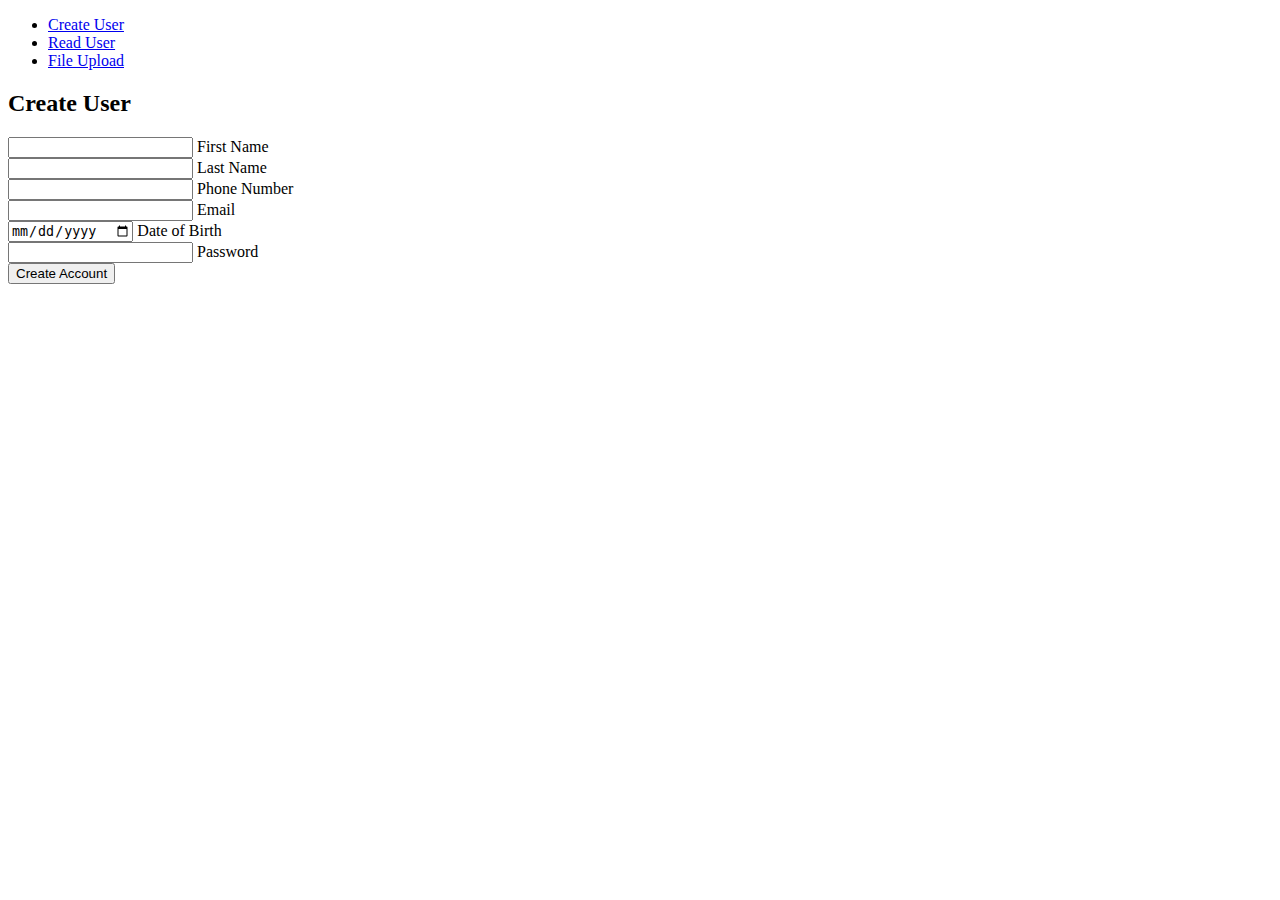
==== mazais darbs/index.html @ 6d3471dd "Add files via upload" ====
<!DOCTYPE html>
<html lang="en">
<head>
    <meta charset="UTF-8">
    <meta name="viewport" content="width=device-width, initial-scale=1.0">
    <title>users</title>
    <link rel="stylesheet" href="styles.css">
</head>
<body>

    <!-- Navigation Menu -->
    <nav>
        <ul>
            <li><a href="#" id="createUserBtn">Create User</a></li>
            <li><a href="#" id="readUserBtn">Read User</a></li>
            <li><a href="upload.html" id="fileUploadBtn">File Upload</a></li>
        </ul>
    </nav>

    <!-- Create User Form -->
    <section id="createUserSection">
        <h2>Create User</h2>
        <form id="userForm"  method="POST">
            <div class="input-group">
                <input type="text" id="firstName" name="firstName" required>
                <label for="firstName">First Name</label>
            </div>

            <div class="input-group">
                <input type="text" id="lastName" name="lastName" required>
                <label for="lastName">Last Name</label>
            </div>

            <div class="input-group">
                <input type="tel" id="phone" name="phone" required>
                <label for="phone">Phone Number</label>
            </div>

            <div class="input-group">
                <input type="email" id="email" name="email" required>
                <label for="email">Email</label>
            </div>

            <div class="input-group">
                <input type="date" id="d_o_b" name="d_o_b" required>
                <label for="d_o_b">Date of Birth</label>
            </div>

            <div class="input-group">
                <input type="password" id="password" name="password" required>
                <label for="password">Password</label>
            </div>

            <button type="submit" class="wave-button">Create Account</button>
        </form>
    </section>

    <!-- Read User Section -->
    <section id="readUserSection" style="display: none;">
        <h2>Users</h2>
        <table id="userTable">
            <!-- Table structure for displaying users will be populated here -->
        </table>
    </section>

    <!-- Edit User Section -->
    <section id="editUserSection" style="display:none;" class="edit-card">
        <h2>Edit User</h2>
        <form id="editUserForm">
            <input type="hidden" id="editUserId">
            <label for="editFirstName">First Name:</label>
            <input type="text" id="editFirstName" required><br>

            <label for="editLastName">Last Name:</label>
            <input type="text" id="editLastName" required><br>

            <label for="editPhone">Phone:</label>
            <input type="text" id="editPhone" required><br>

            <label for="editEmail">Email:</label>
            <input type="email" id="editEmail" required><br>

            <label for="editd_o_b">Date of Birth:</label>
            <input type="date" id="editd_o_b" required><br>

            <button type="button" id="saveUserBtn">Save</button>
            <button type="button" id="cancelEditBtn">Cancel</button>
        </form>
    </section>

    <script src="script.js"></script>
</body>
</html>
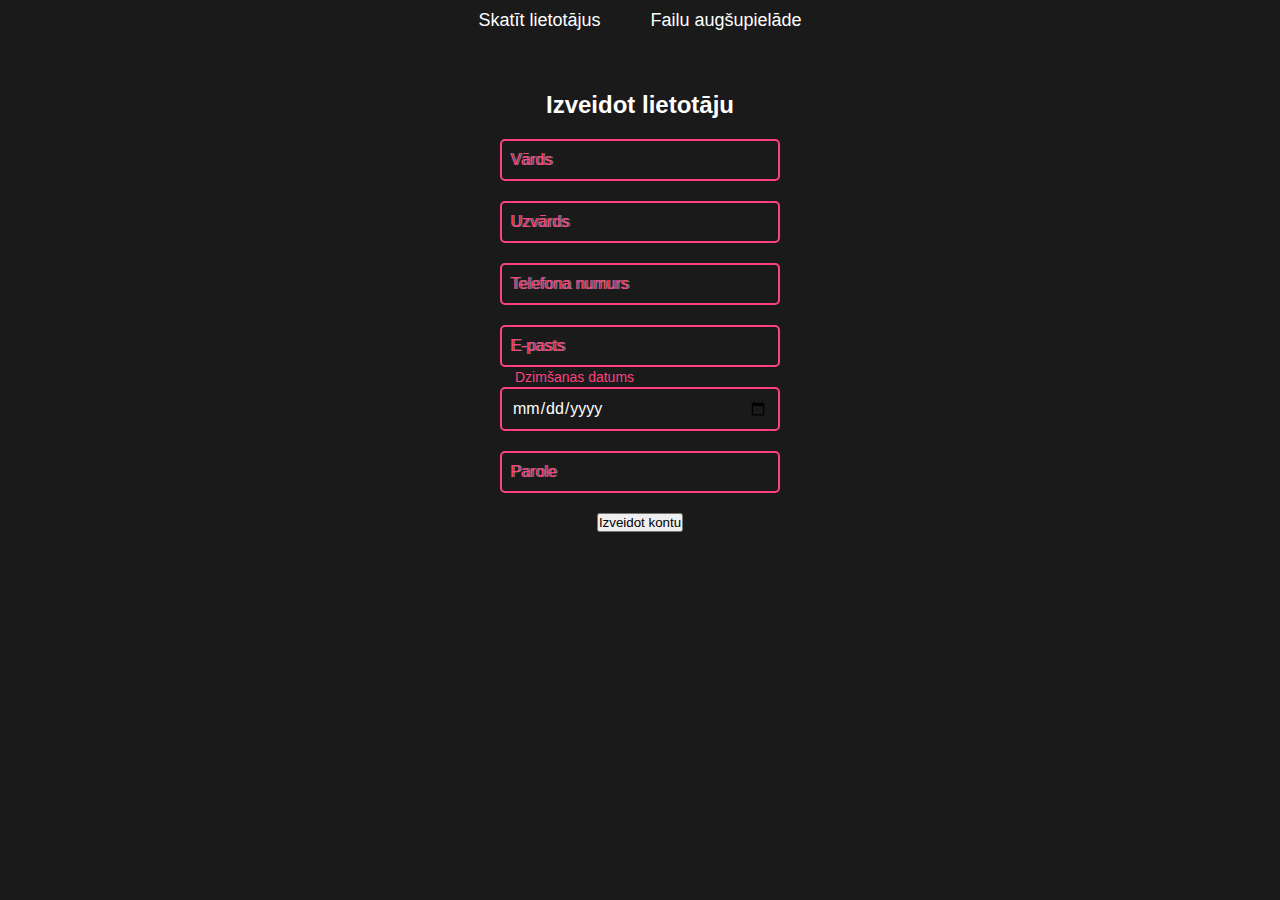
==== commit c2e808f1: "Add files via upload" ====
--- a/mazais darbs/index.html
+++ b/mazais darbs/index.html
@@ -1,93 +1,49 @@
 <!DOCTYPE html>
-<html lang="en">
+<html lang="lv">
 <head>
     <meta charset="UTF-8">
     <meta name="viewport" content="width=device-width, initial-scale=1.0">
-    <title>users</title>
-    <link rel="stylesheet" href="styles.css">
+    <title>Izveidot lietotāju</title>
+    <link rel="stylesheet" href="style.css">
 </head>
 <body>
-
-    <!-- Navigation Menu -->
     <nav>
         <ul>
-            <li><a href="#" id="createUserBtn">Create User</a></li>
-            <li><a href="#" id="readUserBtn">Read User</a></li>
-            <li><a href="upload.html" id="fileUploadBtn">File Upload</a></li>
+            <li><a href="read.php">Skatīt lietotājus</a></li>
+            <li><a href="upload.html">Failu augšupielāde</a></li>
         </ul>
     </nav>
 
-    <!-- Create User Form -->
     <section id="createUserSection">
-        <h2>Create User</h2>
-        <form id="userForm"  method="POST">
+        <h2>Izveidot lietotāju</h2>
+        <form id="userForm" method="POST" action="register.php">
             <div class="input-group">
-                <input type="text" id="firstName" name="firstName" required>
-                <label for="firstName">First Name</label>
+                <input type="text" name="first_name" required placeholder="Vārds">
+                <label for="first_name">Vārds</label>
             </div>
-
             <div class="input-group">
-                <input type="text" id="lastName" name="lastName" required>
-                <label for="lastName">Last Name</label>
+                <input type="text" name="last_name" required placeholder="Uzvārds">
+                <label for="last_name">Uzvārds</label>
             </div>
-
             <div class="input-group">
-                <input type="tel" id="phone" name="phone" required>
-                <label for="phone">Phone Number</label>
+                <input type="tel" name="phone" required placeholder="Telefona numurs">
+                <label for="phone">Telefona numurs</label>
             </div>
-
             <div class="input-group">
-                <input type="email" id="email" name="email" required>
-                <label for="email">Email</label>
+                <input type="email" name="email" required placeholder="E-pasts">
+                <label for="email">E-pasts</label>
             </div>
-
             <div class="input-group">
-                <input type="date" id="d_o_b" name="d_o_b" required>
-                <label for="d_o_b">Date of Birth</label>
+                <input type="date" name="d_o_b" required>
+                <label for="d_o_b">Dzimšanas datums</label>
             </div>
-
             <div class="input-group">
-                <input type="password" id="password" name="password" required>
-                <label for="password">Password</label>
+                <input type="password" name="password" required placeholder="Parole">
+                <label for="password">Parole</label>
             </div>
-
-            <button type="submit" class="wave-button">Create Account</button>
+            <button type="submit">Izveidot kontu</button>
         </form>
     </section>
-
-    <!-- Read User Section -->
-    <section id="readUserSection" style="display: none;">
-        <h2>Users</h2>
-        <table id="userTable">
-            <!-- Table structure for displaying users will be populated here -->
-        </table>
-    </section>
-
-    <!-- Edit User Section -->
-    <section id="editUserSection" style="display:none;" class="edit-card">
-        <h2>Edit User</h2>
-        <form id="editUserForm">
-            <input type="hidden" id="editUserId">
-            <label for="editFirstName">First Name:</label>
-            <input type="text" id="editFirstName" required><br>
-
-            <label for="editLastName">Last Name:</label>
-            <input type="text" id="editLastName" required><br>
-
-            <label for="editPhone">Phone:</label>
-            <input type="text" id="editPhone" required><br>
-
-            <label for="editEmail">Email:</label>
-            <input type="email" id="editEmail" required><br>
-
-            <label for="editd_o_b">Date of Birth:</label>
-            <input type="date" id="editd_o_b" required><br>
-
-            <button type="button" id="saveUserBtn">Save</button>
-            <button type="button" id="cancelEditBtn">Cancel</button>
-        </form>
-    </section>
-
-    <script src="script.js"></script>
+    <script src="scrip.js"></script>
 </body>
 </html>
--- a/mazais darbs/style.css
+++ b/mazais darbs/style.css
@@ -0,0 +1,226 @@
+/* General Reset */
+* {
+    margin: 0;
+    padding: 0;
+    box-sizing: border-box;
+    font-family: Arial, sans-serif;
+}
+
+.error {
+    color: red;
+    font-size: 14px;
+    margin-top: 5px;
+}
+
+#formMessage p {
+    padding: 10px;
+    border-radius: 5px;
+}
+
+#formMessage p.success {
+    color: green;
+    font-weight: bold;
+}
+/* Navigation Bar */
+nav {
+    background: #1a1a1a;
+    padding: 10px 0;
+    text-align: center;
+}
+
+nav ul {
+    list-style: none;
+    display: flex;
+    justify-content: center;
+}
+
+nav ul li {
+    margin: 0 15px;
+}
+
+nav ul li a {
+    text-decoration: none;
+    color: #fff;
+    font-size: 18px;
+    padding: 10px;
+    transition: 0.3s;
+}
+
+nav ul li a:hover {
+    color: #ff4081;
+}
+
+/* Form Section */
+section {
+    text-align: center;
+    margin-top: 50px;
+}
+
+/* Input Fields */
+.input-group {
+    position: relative;
+    margin: 20px auto;
+    width: 280px;
+}
+
+.input-group input {
+    width: 100%;
+    padding: 10px;
+    font-size: 16px;
+    border: 2px solid #ff4081;
+    border-radius: 5px;
+    outline: none;
+    background: transparent;
+    color: #fff;
+}
+
+.input-group label {
+    position: absolute;
+    left: 10px;
+    top: 50%;
+    transform: translateY(-50%);
+    color: #ff4081;
+    transition: 0.3s;
+    pointer-events: none;
+}
+
+.input-group input:focus + label,
+.input-group input:not(:placeholder-shown) + label {
+    top: -10px;
+    font-size: 14px;
+    color: #ff4081;
+    background: #1a1a1a;
+    padding: 2px 5px;
+    border-radius: 5px;
+}
+
+/* Cool Wavy Button */
+.wave-button {
+    position: relative;
+    padding: 12px 24px;
+    font-size: 16px;
+    color: white;
+    background: linear-gradient(45deg, #ff4081, #ff79b0);
+    border: none;
+    border-radius: 5px;
+    overflow: hidden;
+    cursor: pointer;
+    transition: 0.3s;
+}
+
+.wave-button:hover {
+    transform: scale(1.1);
+}
+
+.wave-button::before {
+    content: "";
+    position: absolute;
+    top: 0;
+    left: -100%;
+    width: 100%;
+    height: 100%;
+    background: rgba(255, 255, 255, 0.3);
+    transform: skewX(-20deg);
+    transition: 0.4s;
+}
+
+.wave-button:hover::before {
+    left: 100%;
+}
+
+/* Dark Theme */
+body {
+    background: #1a1a1a;
+    color: white;
+}
+
+/* Table Styles */
+table {
+    width: 80%;
+    margin: 20px auto;
+    border-collapse: collapse;
+    background: #222;
+    color: white;
+    text-align: left;
+    border-radius: 5px;
+    overflow: hidden;
+    box-shadow: 0px 0px 10px rgba(255, 64, 129, 0.5);
+}
+
+th, td {
+    padding: 12px;
+    border-bottom: 1px solid #ff4081;
+}
+
+th {
+    background: #ff4081;
+    color: white;
+}
+
+tr:nth-child(even) {
+    background: #333;
+}
+
+tr:hover {
+    background: rgba(255, 64, 129, 0.2);
+    transition: 0.3s;
+}
+
+/* Edit Card Styling */
+.edit-card {
+    position: fixed; /* Position it over the content */
+    top: 50%;
+    left: 50%;
+    transform: translate(-50%, -50%); /* Center it */
+    width: 400px; /* Set a fixed width for the card */
+    padding: 20px;
+    background-color: #fff; /* White background */
+    box-shadow: 0 4px 6px rgba(0, 0, 0, 0.1); /* Light shadow */
+    border-radius: 8px; /* Rounded corners */
+    z-index: 9999; /* Make sure it's above other content */
+    display: none; /* Initially hidden */
+    box-sizing: border-box; /* Ensure padding doesn't affect width */
+}
+
+/* Make the backdrop appear semi-transparent */
+body.editing .readUserSection {
+    opacity: 0.5;
+    pointer-events: none; /* Disable interactions with the background while editing */
+}
+
+/* Style the form inputs to look clean inside the card */
+.edit-card form {
+    display: flex;
+    flex-direction: column;
+}
+
+.edit-card label {
+    margin: 5px 0;
+    font-weight: bold;
+}
+
+.edit-card input {
+    padding: 8px;
+    margin-bottom: 10px;
+    border-radius: 4px;
+    border: 1px solid #ccc;
+}
+
+.edit-card button {
+    padding: 10px;
+    background-color: #007bff;
+    color: rgb(148, 68, 68);
+    border: none;
+    border-radius: 4px;
+    cursor: pointer;
+    font-weight: bold;
+}
+
+.edit-card button:hover {
+    background-color: #0056b3;
+}
+
+.edit-card button:disabled {
+    background-color: #cccccc;
+    cursor: not-allowed;
+}
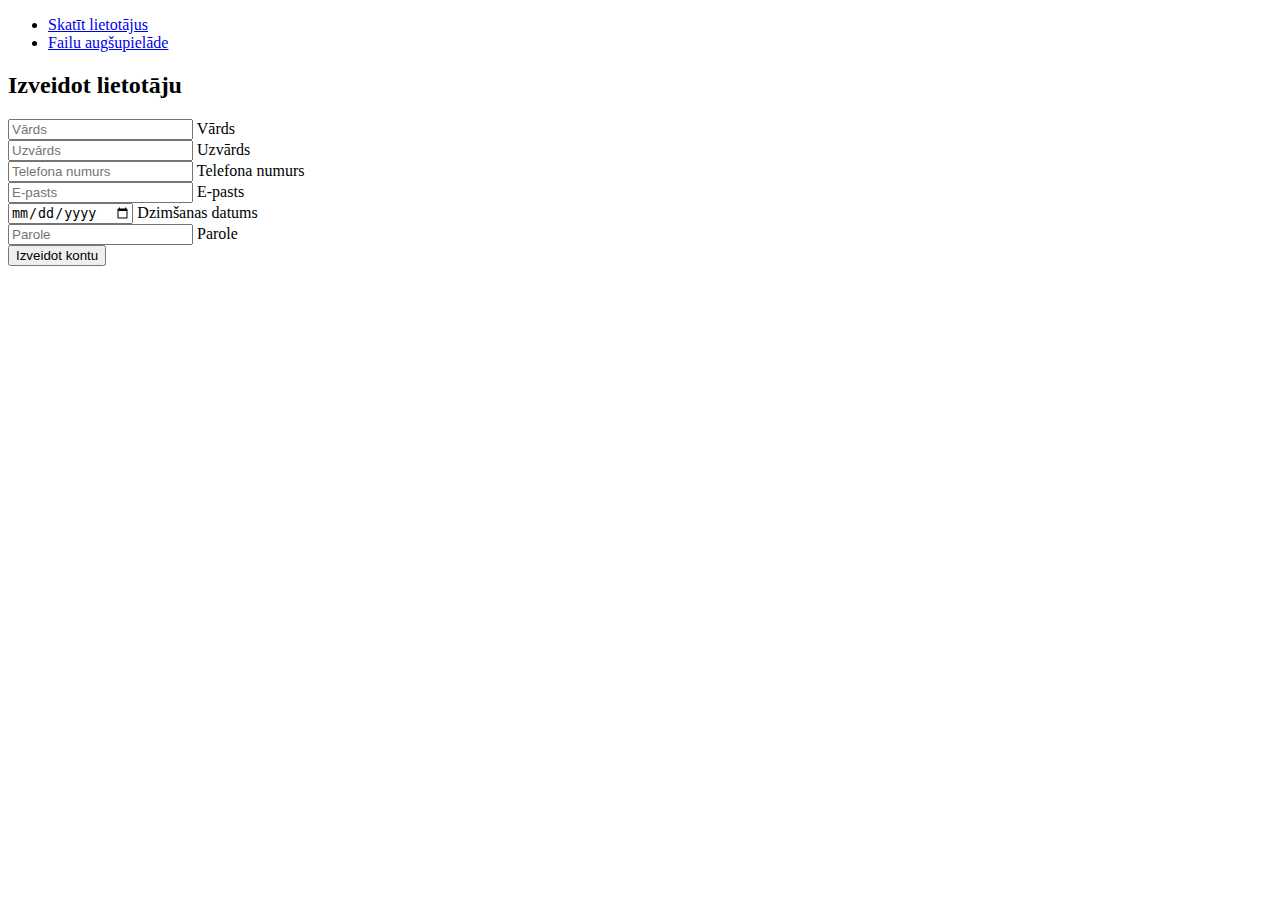
==== commit 01cdffb1: "Add files via upload" ====
--- a/mazais darbs/index.html
+++ b/mazais darbs/index.html
@@ -46,4 +46,4 @@
     </section>
     <script src="scrip.js"></script>
 </body>
-</html>
+</html>--- a/mazais darbs/style.css
+++ b/mazais darbs/style.css
@@ -1,226 +1,27 @@
-/* General Reset */
-* {
-    margin: 0;
-    padding: 0;
-    box-sizing: border-box;
-    font-family: Arial, sans-serif;
+/* Modal (popup) logs */
+.modal {
+    display: none;
+    position: fixed;
+    z-index: 1;
+    left: 0;
+    top: 0;
+    width: 100%;
+    height: 100%;
+    background-color: rgba(0, 0, 0, 0.5);
 }
 
-.error {
-    color: red;
-    font-size: 14px;
-    margin-top: 5px;
+.modal-content {
+    background-color: white;
+    margin: 10% auto;
+    padding: 20px;
+    width: 40%;
+    border-radius: 10px;
+    box-shadow: 0 4px 8px rgba(0, 0, 0, 0.2);
 }
 
-#formMessage p {
-    padding: 10px;
-    border-radius: 5px;
+.close {
+    float: right;
+    font-size: 28px;
+    font-weight: bold;
+    cursor: pointer;
 }
-
-#formMessage p.success {
-    color: green;
-    font-weight: bold;
-}
-/* Navigation Bar */
-nav {
-    background: #1a1a1a;
-    padding: 10px 0;
-    text-align: center;
-}
-
-nav ul {
-    list-style: none;
-    display: flex;
-    justify-content: center;
-}
-
-nav ul li {
-    margin: 0 15px;
-}
-
-nav ul li a {
-    text-decoration: none;
-    color: #fff;
-    font-size: 18px;
-    padding: 10px;
-    transition: 0.3s;
-}
-
-nav ul li a:hover {
-    color: #ff4081;
-}
-
-/* Form Section */
-section {
-    text-align: center;
-    margin-top: 50px;
-}
-
-/* Input Fields */
-.input-group {
-    position: relative;
-    margin: 20px auto;
-    width: 280px;
-}
-
-.input-group input {
-    width: 100%;
-    padding: 10px;
-    font-size: 16px;
-    border: 2px solid #ff4081;
-    border-radius: 5px;
-    outline: none;
-    background: transparent;
-    color: #fff;
-}
-
-.input-group label {
-    position: absolute;
-    left: 10px;
-    top: 50%;
-    transform: translateY(-50%);
-    color: #ff4081;
-    transition: 0.3s;
-    pointer-events: none;
-}
-
-.input-group input:focus + label,
-.input-group input:not(:placeholder-shown) + label {
-    top: -10px;
-    font-size: 14px;
-    color: #ff4081;
-    background: #1a1a1a;
-    padding: 2px 5px;
-    border-radius: 5px;
-}
-
-/* Cool Wavy Button */
-.wave-button {
-    position: relative;
-    padding: 12px 24px;
-    font-size: 16px;
-    color: white;
-    background: linear-gradient(45deg, #ff4081, #ff79b0);
-    border: none;
-    border-radius: 5px;
-    overflow: hidden;
-    cursor: pointer;
-    transition: 0.3s;
-}
-
-.wave-button:hover {
-    transform: scale(1.1);
-}
-
-.wave-button::before {
-    content: "";
-    position: absolute;
-    top: 0;
-    left: -100%;
-    width: 100%;
-    height: 100%;
-    background: rgba(255, 255, 255, 0.3);
-    transform: skewX(-20deg);
-    transition: 0.4s;
-}
-
-.wave-button:hover::before {
-    left: 100%;
-}
-
-/* Dark Theme */
-body {
-    background: #1a1a1a;
-    color: white;
-}
-
-/* Table Styles */
-table {
-    width: 80%;
-    margin: 20px auto;
-    border-collapse: collapse;
-    background: #222;
-    color: white;
-    text-align: left;
-    border-radius: 5px;
-    overflow: hidden;
-    box-shadow: 0px 0px 10px rgba(255, 64, 129, 0.5);
-}
-
-th, td {
-    padding: 12px;
-    border-bottom: 1px solid #ff4081;
-}
-
-th {
-    background: #ff4081;
-    color: white;
-}
-
-tr:nth-child(even) {
-    background: #333;
-}
-
-tr:hover {
-    background: rgba(255, 64, 129, 0.2);
-    transition: 0.3s;
-}
-
-/* Edit Card Styling */
-.edit-card {
-    position: fixed; /* Position it over the content */
-    top: 50%;
-    left: 50%;
-    transform: translate(-50%, -50%); /* Center it */
-    width: 400px; /* Set a fixed width for the card */
-    padding: 20px;
-    background-color: #fff; /* White background */
-    box-shadow: 0 4px 6px rgba(0, 0, 0, 0.1); /* Light shadow */
-    border-radius: 8px; /* Rounded corners */
-    z-index: 9999; /* Make sure it's above other content */
-    display: none; /* Initially hidden */
-    box-sizing: border-box; /* Ensure padding doesn't affect width */
-}
-
-/* Make the backdrop appear semi-transparent */
-body.editing .readUserSection {
-    opacity: 0.5;
-    pointer-events: none; /* Disable interactions with the background while editing */
-}
-
-/* Style the form inputs to look clean inside the card */
-.edit-card form {
-    display: flex;
-    flex-direction: column;
-}
-
-.edit-card label {
-    margin: 5px 0;
-    font-weight: bold;
-}
-
-.edit-card input {
-    padding: 8px;
-    margin-bottom: 10px;
-    border-radius: 4px;
-    border: 1px solid #ccc;
-}
-
-.edit-card button {
-    padding: 10px;
-    background-color: #007bff;
-    color: rgb(148, 68, 68);
-    border: none;
-    border-radius: 4px;
-    cursor: pointer;
-    font-weight: bold;
-}
-
-.edit-card button:hover {
-    background-color: #0056b3;
-}
-
-.edit-card button:disabled {
-    background-color: #cccccc;
-    cursor: not-allowed;
-}
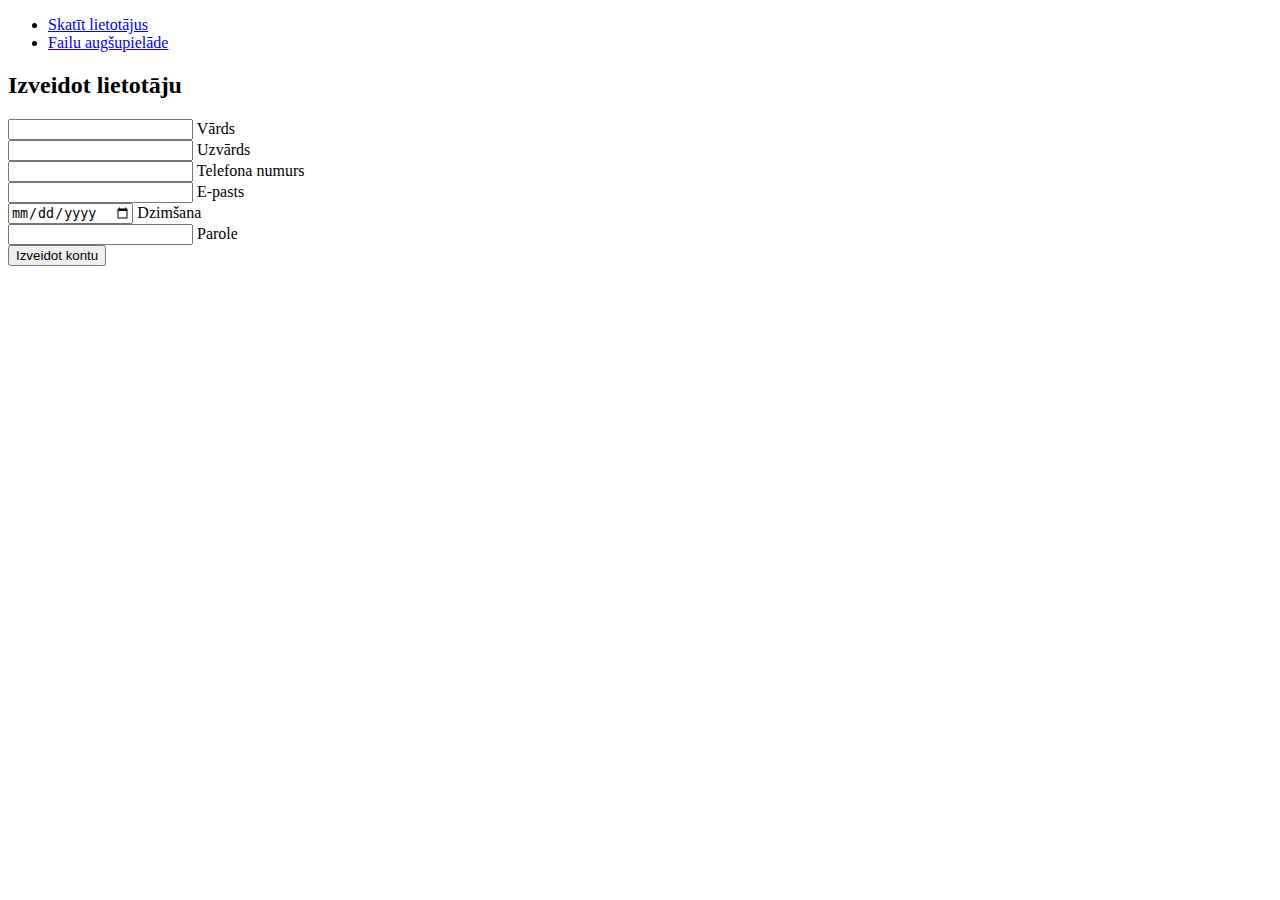
==== commit 8bb2a0c6: "css" ====
--- a/mazais darbs/index.html
+++ b/mazais darbs/index.html
@@ -13,37 +13,37 @@
             <li><a href="upload.html">Failu augšupielāde</a></li>
         </ul>
     </nav>
-
-    <section id="createUserSection">
-        <h2>Izveidot lietotāju</h2>
-        <form id="userForm" method="POST" action="register.php">
-            <div class="input-group">
-                <input type="text" name="first_name" required placeholder="Vārds">
-                <label for="first_name">Vārds</label>
-            </div>
-            <div class="input-group">
-                <input type="text" name="last_name" required placeholder="Uzvārds">
-                <label for="last_name">Uzvārds</label>
-            </div>
-            <div class="input-group">
-                <input type="tel" name="phone" required placeholder="Telefona numurs">
-                <label for="phone">Telefona numurs</label>
-            </div>
-            <div class="input-group">
-                <input type="email" name="email" required placeholder="E-pasts">
-                <label for="email">E-pasts</label>
-            </div>
-            <div class="input-group">
-                <input type="date" name="d_o_b" required>
-                <label for="d_o_b">Dzimšanas datums</label>
-            </div>
-            <div class="input-group">
-                <input type="password" name="password" required placeholder="Parole">
-                <label for="password">Parole</label>
-            </div>
-            <button type="submit">Izveidot kontu</button>
-        </form>
-    </section>
-    <script src="scrip.js"></script>
+    <div class="login-box">
+        <section>
+            <h2>Izveidot lietotāju</h2>
+            <form id="userForm" method="POST" action="register.php">
+                <div class="user-box">
+                    <input type="text" name="first_name" required >
+                    <label for="first_name">Vārds</label>
+                </div>
+                <div class="user-box">
+                    <input type="text" name="last_name" required>
+                    <label for="last_name">Uzvārds</label>
+                </div>
+                <div class="user-box">
+                    <input type="tel" name="phone" required >
+                    <label for="phone">Telefona numurs</label>
+                </div>
+                <div class="user-box">
+                    <input type="email" name="email" required>
+                    <label for="email">E-pasts</label>
+                </div>
+                <div class="user-box">
+                    <input type="date" name="d_o_b" required>
+                    <label for="d_o_b">Dzimšana</label>
+                </div>
+                <div class="user-box">
+                    <input type="password" name="password" required >
+                    <label for="password">Parole</label>
+                </div>
+                <button type="submit">Izveidot kontu</button>
+            </form>
+        </section>
+    </div>
 </body>
-</html>+</html>
